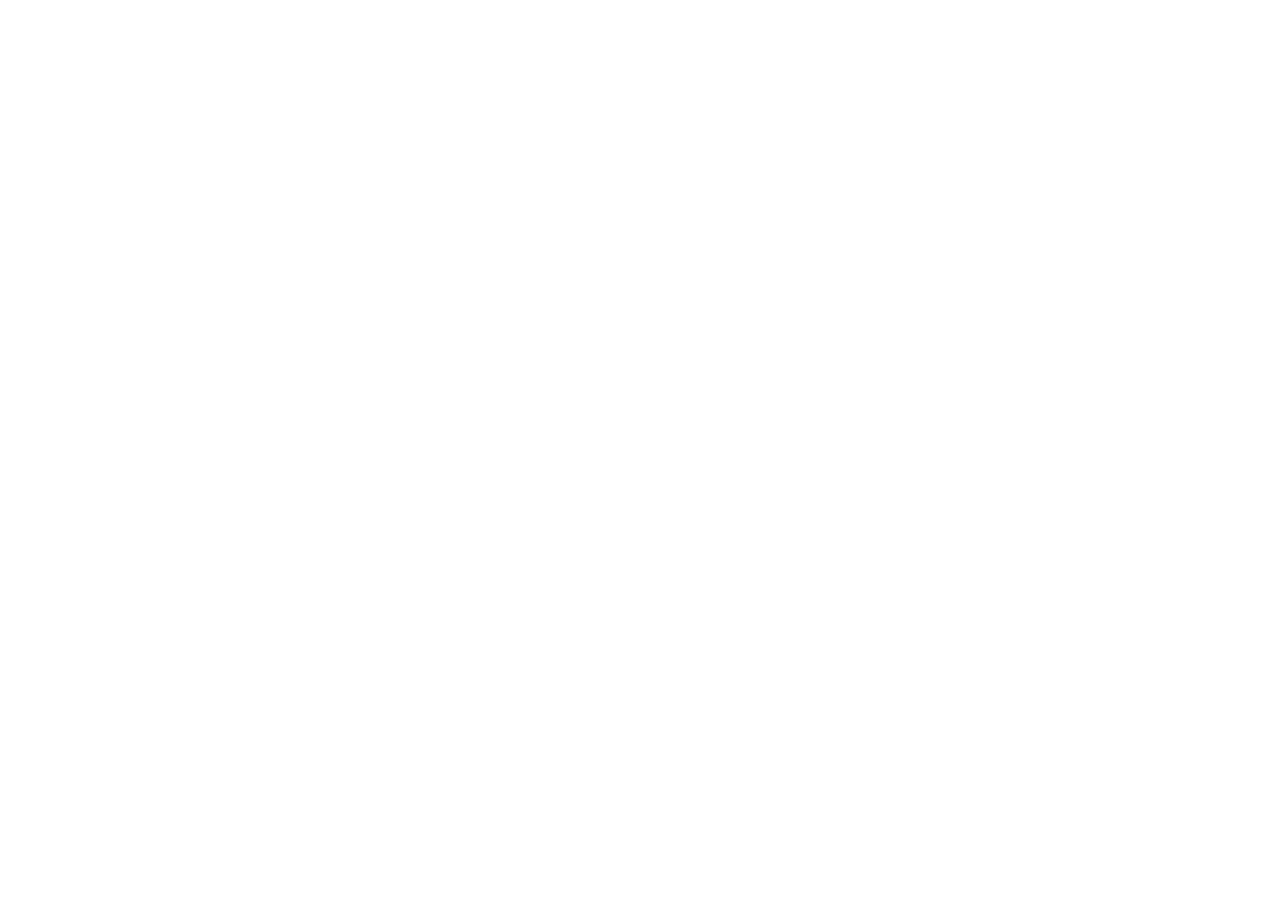
==== Public/index.html @ a662b1d6 "Material design fix" ====
<!DOCTYPE html>
<html ng-app="dashApp">
    <head>
        <meta charset="utf-8">
        <meta name="viewport" content="width=device-width">
        <title>Page</title>

        <link rel="stylesheet" href="bower_components/bootstrap/dist/css/bootstrap.css" type="text/css" media="all" />
        <link rel="stylesheet" href="bower_components/bootstrap-material-design/dist/css/roboto.css" type="text/css" media="all" />
        <link rel="stylesheet" href="bower_components/bootstrap-material-design/dist/css/material-fullpalette.css" type="text/css" media="all" />
        <link rel="stylesheet" href="bower_components/bootstrap-material-design/dist/css/ripples.css" type="text/css" media="all" />

        <link rel="stylesheet" href="css/style.css" type="text/css">

        <script src="bower_components/jquery/dist/jquery.js"></script>
        <script src="bower_components/bootstrap/dist/js/bootstrap.js"></script>

        <script src="bower_components/bootstrap-material-design/dist/js/material.js"></script>
        <script src="bower_components/bootstrap-material-design/dist/js/ripples.js"></script>

        <script src="bower_components/angular/angular.js"></script>
        <script src="bower_components/angular-route/angular-route.js"></script>
        <script src="bower_components/angular-cookies/angular-cookies.js"></script>

        <script src="js/factories/Factory.js"></script>
        <script src="js/factories/UserService.js"></script>
        <script src="js/factories/AuthenticationService.js"></script>

        <script src="js/directives/Directive.js"></script>
        <script src="js/directives/ngMatchDirective.js"></script>

        <script src="js/controllers/Controller.js"></script>
        <script src="js/controllers/RootController.js"></script>
        <script src="js/controllers/RegisterController.js"></script>
        <script src="js/controllers/LoginController.js"></script>

        <script src="js/app.js"></script>

    </head>
    <body ng-controller="RootCtrl">
        <div>
            <div ng-view></div>
        </div>
        <script src="js/init.js"></script>
    </body>
</html>
---- Public/css/style.css ----
.widgets {
  border: 2px solid black; }

/*# sourceMappingURL=style.css.map */
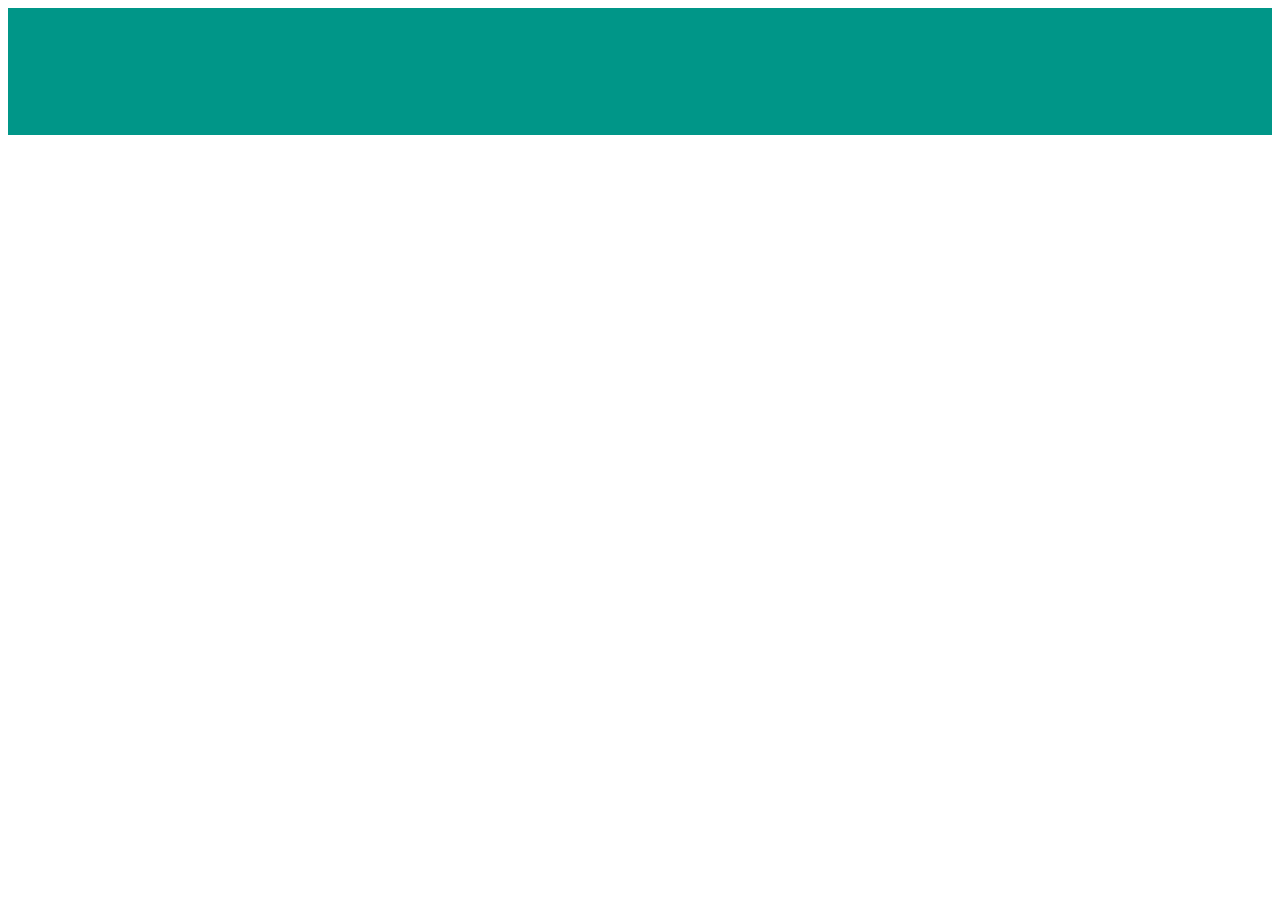
==== commit c17c927d: "Fixed some layout stuff" ====
--- a/Public/index.html
+++ b/Public/index.html
@@ -4,7 +4,7 @@
         <meta charset="utf-8">
         <meta name="viewport" content="width=device-width">
         <title>Page</title>
-
+    
         <link rel="stylesheet" href="bower_components/bootstrap/dist/css/bootstrap.css" type="text/css" media="all" />
         <link rel="stylesheet" href="bower_components/bootstrap-material-design/dist/css/roboto.css" type="text/css" media="all" />
         <link rel="stylesheet" href="bower_components/bootstrap-material-design/dist/css/material-fullpalette.css" type="text/css" media="all" />
@@ -12,34 +12,43 @@
 
         <link rel="stylesheet" href="css/style.css" type="text/css">
 
+        <!-- JQuery -->
         <script src="bower_components/jquery/dist/jquery.js"></script>
+
+        <!-- Bootstrap -->
         <script src="bower_components/bootstrap/dist/js/bootstrap.js"></script>
-
         <script src="bower_components/bootstrap-material-design/dist/js/material.js"></script>
         <script src="bower_components/bootstrap-material-design/dist/js/ripples.js"></script>
 
+        <!-- AngularJS -->
         <script src="bower_components/angular/angular.js"></script>
         <script src="bower_components/angular-route/angular-route.js"></script>
         <script src="bower_components/angular-cookies/angular-cookies.js"></script>
 
+        <!-- AJS Factories -->
         <script src="js/factories/Factory.js"></script>
         <script src="js/factories/UserService.js"></script>
+        <script src="js/factories/WidgetService.js"></script>
         <script src="js/factories/AuthenticationService.js"></script>
 
+        <!-- AJS Directives -->
         <script src="js/directives/Directive.js"></script>
         <script src="js/directives/ngMatchDirective.js"></script>
 
+        <!-- AJS Controllers -->
         <script src="js/controllers/Controller.js"></script>
         <script src="js/controllers/RootController.js"></script>
         <script src="js/controllers/RegisterController.js"></script>
         <script src="js/controllers/LoginController.js"></script>
-
+        <script src="js/controllers/CreatorController.js"></script>
+        
+        <!-- Bootstrap application -->
         <script src="js/app.js"></script>
 
     </head>
     <body ng-controller="RootCtrl">
-        <div>
-            <div ng-view></div>
+        <div class="app-container">
+            <div class="app-view" ng-view></div>
         </div>
         <script src="js/init.js"></script>
     </body>
--- a/Public/css/style.css
+++ b/Public/css/style.css
@@ -1,4 +1,30 @@
-.widgets {
-  border: 2px solid black; }
+.app-container {
+  position: relative; }
+  .app-container:before {
+    position: absolute;
+    top: 0;
+    left: 0;
+    width: 100%;
+    content: '';
+    height: 127px;
+    background: #009688; }
+  .app-container .app-view {
+    position: relative;
+    top: 37px; }
+
+/*.widgets{
+    height: 100px;
+    background-color: #f00;
+}*/
+.open-button {
+  position: fixed;
+  bottom: 10px;
+  right: 10px;
+  z-index: 5; }
+
+.widgetbar {
+  z-index: 7;
+  position: fixed;
+  bottom: 0; }
 
 /*# sourceMappingURL=style.css.map */
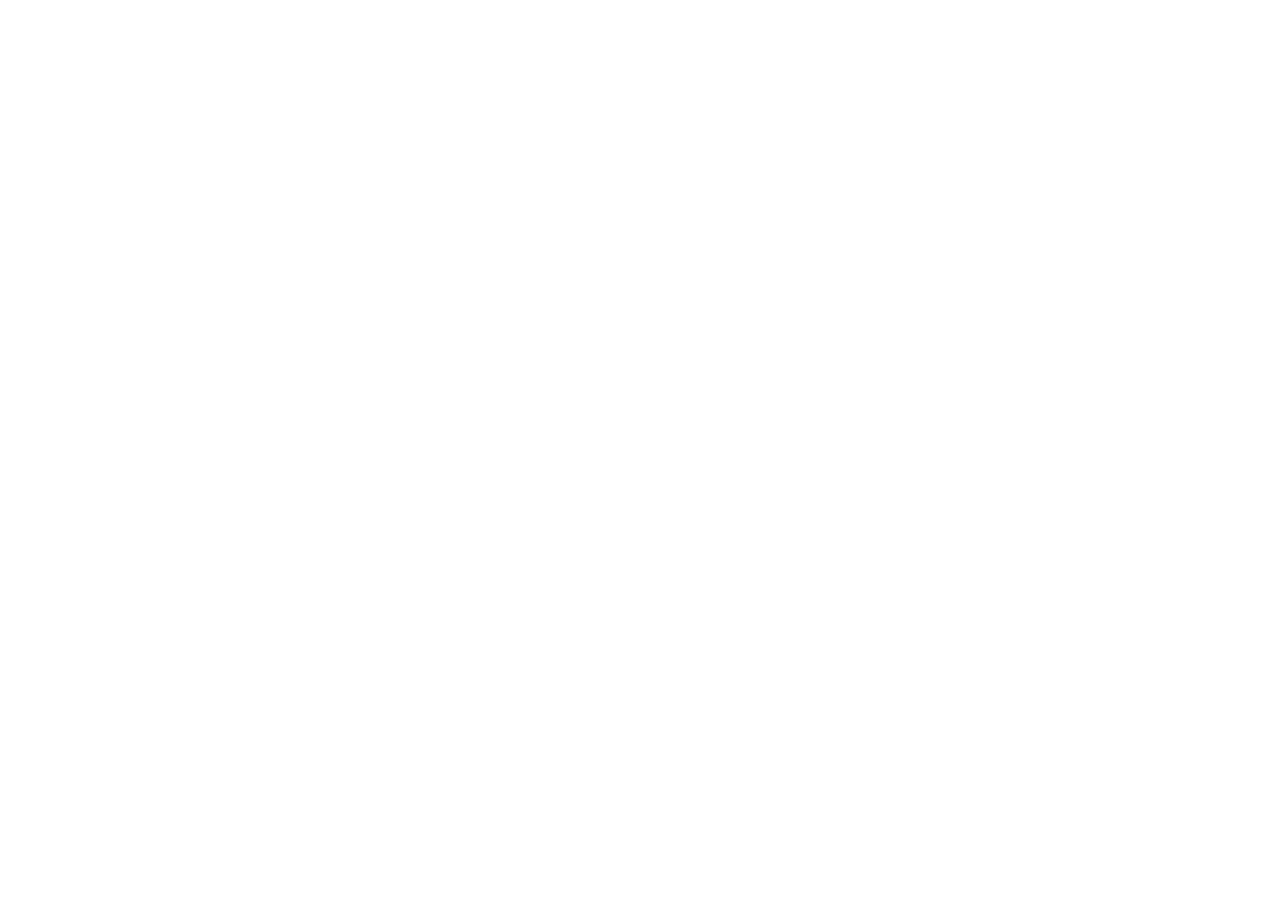
==== commit 84eea621: "Start Drag & drop, Install widgets fix" ====
--- a/Public/index.html
+++ b/Public/index.html
@@ -1,29 +1,30 @@
 <!DOCTYPE html>
-<html ng-app="dashApp">
+<html ng-app="dashApp" ng-controller="RootCtrl">
     <head>
         <meta charset="utf-8">
         <meta name="viewport" content="width=device-width">
-        <title>Page</title>
+        <title>Dash Creator</title>
     
-        <link rel="stylesheet" href="bower_components/bootstrap/dist/css/bootstrap.css" type="text/css" media="all" />
-        <link rel="stylesheet" href="bower_components/bootstrap-material-design/dist/css/roboto.css" type="text/css" media="all" />
-        <link rel="stylesheet" href="bower_components/bootstrap-material-design/dist/css/material-fullpalette.css" type="text/css" media="all" />
-        <link rel="stylesheet" href="bower_components/bootstrap-material-design/dist/css/ripples.css" type="text/css" media="all" />
+        <link rel="stylesheet" href="bower_components/bootstrap/dist/css/bootstrap.min.css" type="text/css" media="all" />
+        <link rel="stylesheet" href="bower_components/bootstrap-material-design/dist/css/roboto.min.css" type="text/css" media="all" />
+        <link rel="stylesheet" href="bower_components/bootstrap-material-design/dist/css/material-fullpalette.min.css" type="text/css" media="all" />
+        <link rel="stylesheet" href="bower_components/bootstrap-material-design/dist/css/ripples.min.css" type="text/css" media="all" />
 
         <link rel="stylesheet" href="css/style.css" type="text/css">
 
         <!-- JQuery -->
-        <script src="bower_components/jquery/dist/jquery.js"></script>
+        <script src="bower_components/jquery/dist/jquery.min.js"></script>
 
         <!-- Bootstrap -->
-        <script src="bower_components/bootstrap/dist/js/bootstrap.js"></script>
-        <script src="bower_components/bootstrap-material-design/dist/js/material.js"></script>
-        <script src="bower_components/bootstrap-material-design/dist/js/ripples.js"></script>
+        <script src="bower_components/bootstrap/dist/js/bootstrap.min.js"></script>
+        <script src="bower_components/bootstrap-material-design/dist/js/material.min.js"></script>
+        <script src="bower_components/bootstrap-material-design/dist/js/ripples.min.js"></script>
 
         <!-- AngularJS -->
-        <script src="bower_components/angular/angular.js"></script>
-        <script src="bower_components/angular-route/angular-route.js"></script>
-        <script src="bower_components/angular-cookies/angular-cookies.js"></script>
+        <script src="bower_components/angular/angular.min.js"></script>
+        <script src="bower_components/angular-route/angular-route.min.js"></script>
+        <script src="bower_components/angular-cookies/angular-cookies.min.js"></script>
+        <script src="bower_components/angular-animate/angular-animate.min.js"></script>
 
         <!-- AJS Factories -->
         <script src="js/factories/Factory.js"></script>
@@ -34,21 +35,25 @@
         <!-- AJS Directives -->
         <script src="js/directives/Directive.js"></script>
         <script src="js/directives/ngMatchDirective.js"></script>
+        <script src="js/directives/draggableDirective.js"></script>
+        <script src="js/directives/droppableDirective.js"></script>
 
         <!-- AJS Controllers -->
         <script src="js/controllers/Controller.js"></script>
         <script src="js/controllers/RootController.js"></script>
+        <script src="js/controllers/NavigationController.js"></script>
         <script src="js/controllers/RegisterController.js"></script>
         <script src="js/controllers/LoginController.js"></script>
         <script src="js/controllers/CreatorController.js"></script>
+        <script src="js/controllers/AdminController.js"></script>
         
         <!-- Bootstrap application -->
         <script src="js/app.js"></script>
 
     </head>
-    <body ng-controller="RootCtrl">
-        <div class="app-container">
-            <div class="app-view" ng-view></div>
+    <body>
+    <div class="app-container">
+            <div ng-view></div>
         </div>
         <script src="js/init.js"></script>
     </body>
--- a/Public/css/style.css
+++ b/Public/css/style.css
@@ -1,21 +1,14 @@
-.app-container {
-  position: relative; }
-  .app-container:before {
-    position: absolute;
-    top: 0;
-    left: 0;
-    width: 100%;
-    content: '';
-    height: 127px;
-    background: #009688; }
-  .app-container .app-view {
-    position: relative;
-    top: 37px; }
+.widgets {
+  color: #fff;
+  font-weight: bold;
+  text-align: center;
+  height: 100px;
+  margin: 10px 5px;
+  background-color: #00897B;
+  -moz-box-shadow: 1px 1px 1px #9E9E9E;
+  -webkit-box-shadow: 1px 1px 1px #9E9E9E;
+  box-shadow: 1px 1px 1px #9E9E9E; }
 
-/*.widgets{
-    height: 100px;
-    background-color: #f00;
-}*/
 .open-button {
   position: fixed;
   bottom: 10px;
@@ -27,4 +20,8 @@
   position: fixed;
   bottom: 0; }
 
+.grid {
+  height: 100vh;
+  border: 2px dashed grey; }
+
 /*# sourceMappingURL=style.css.map */
